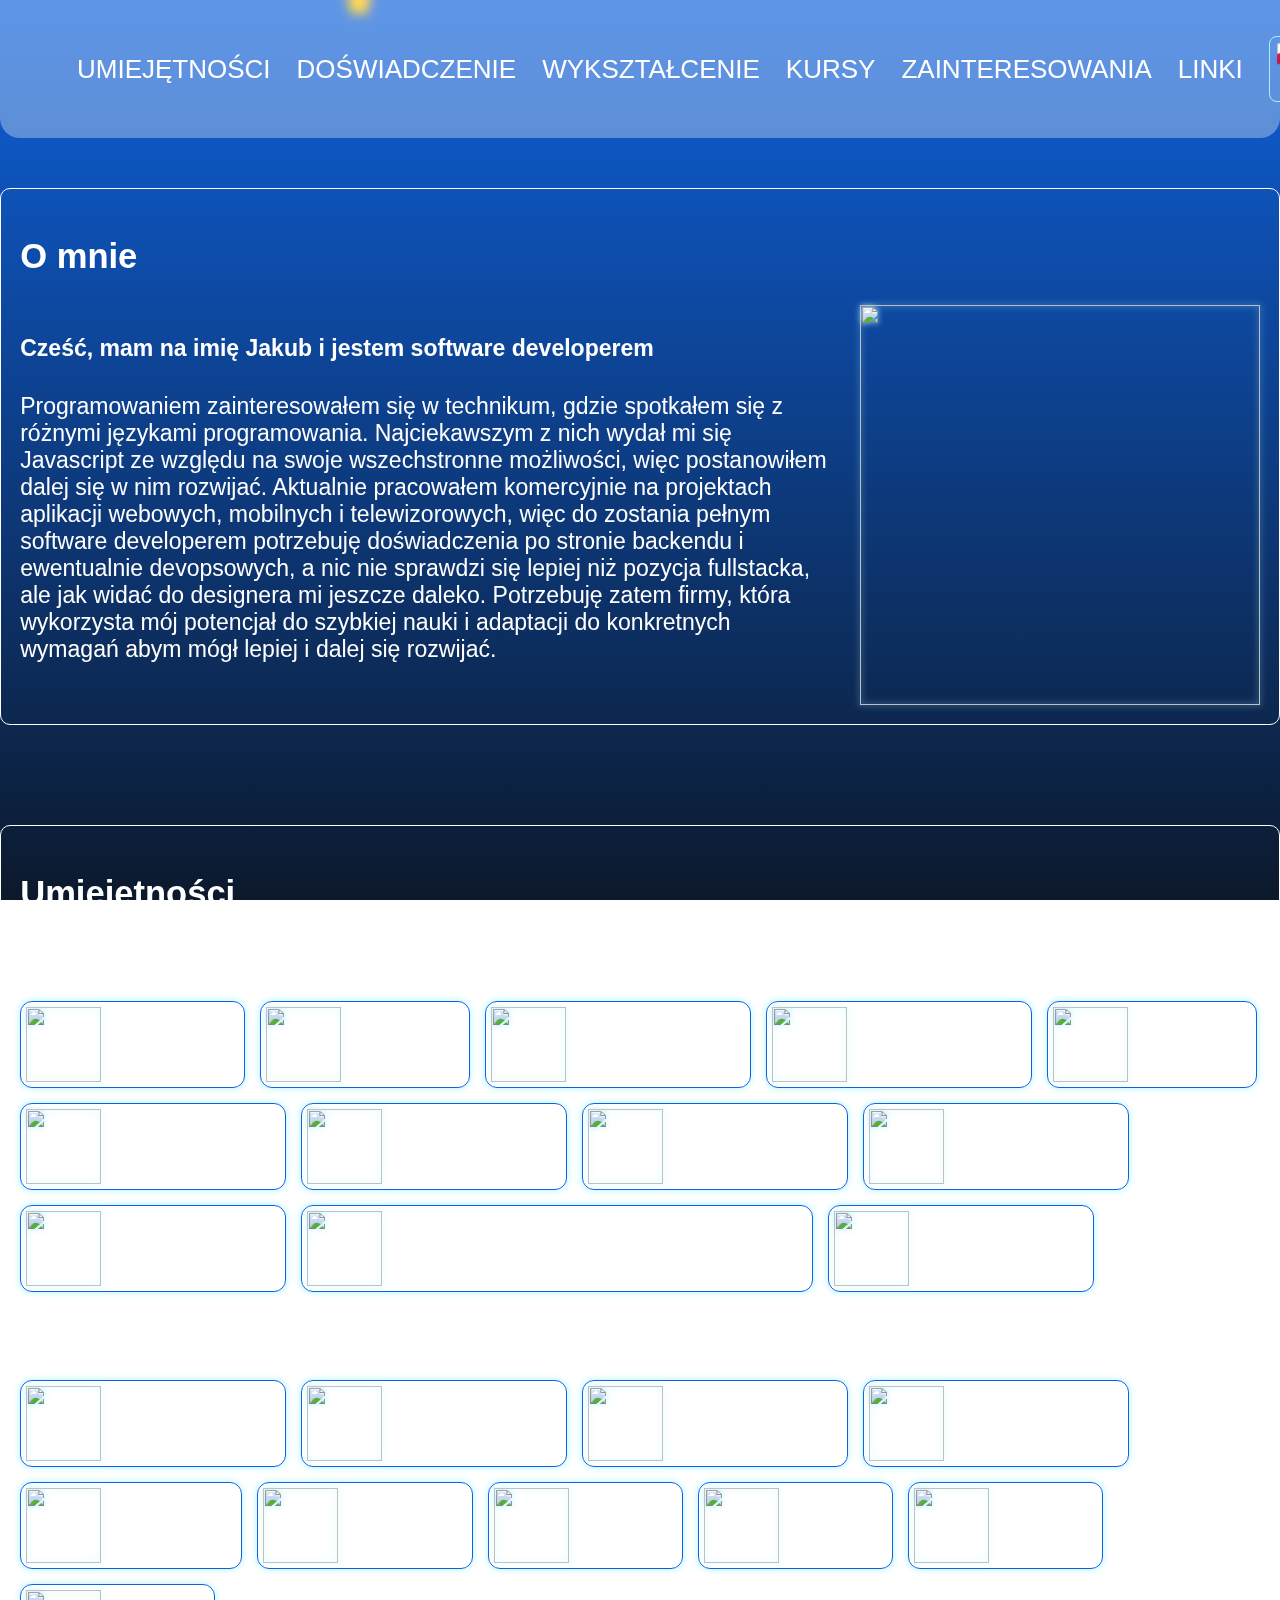
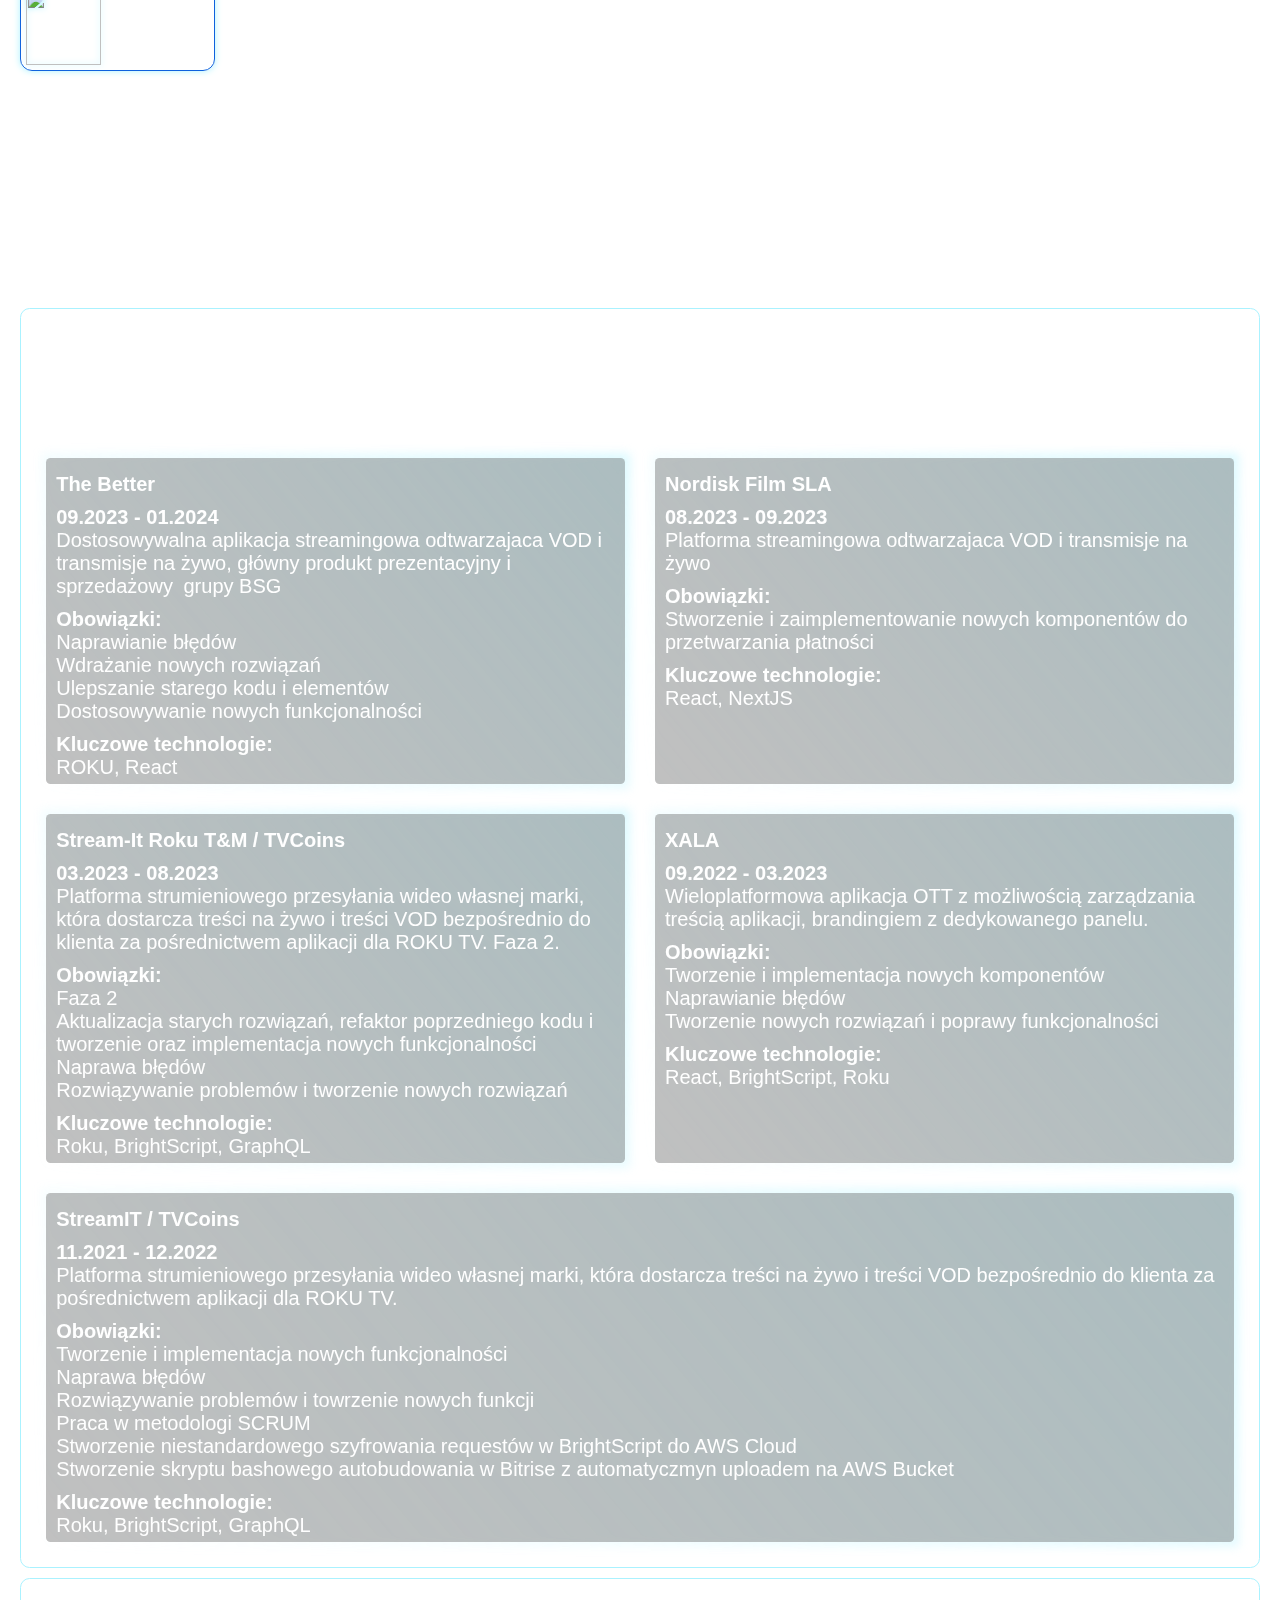
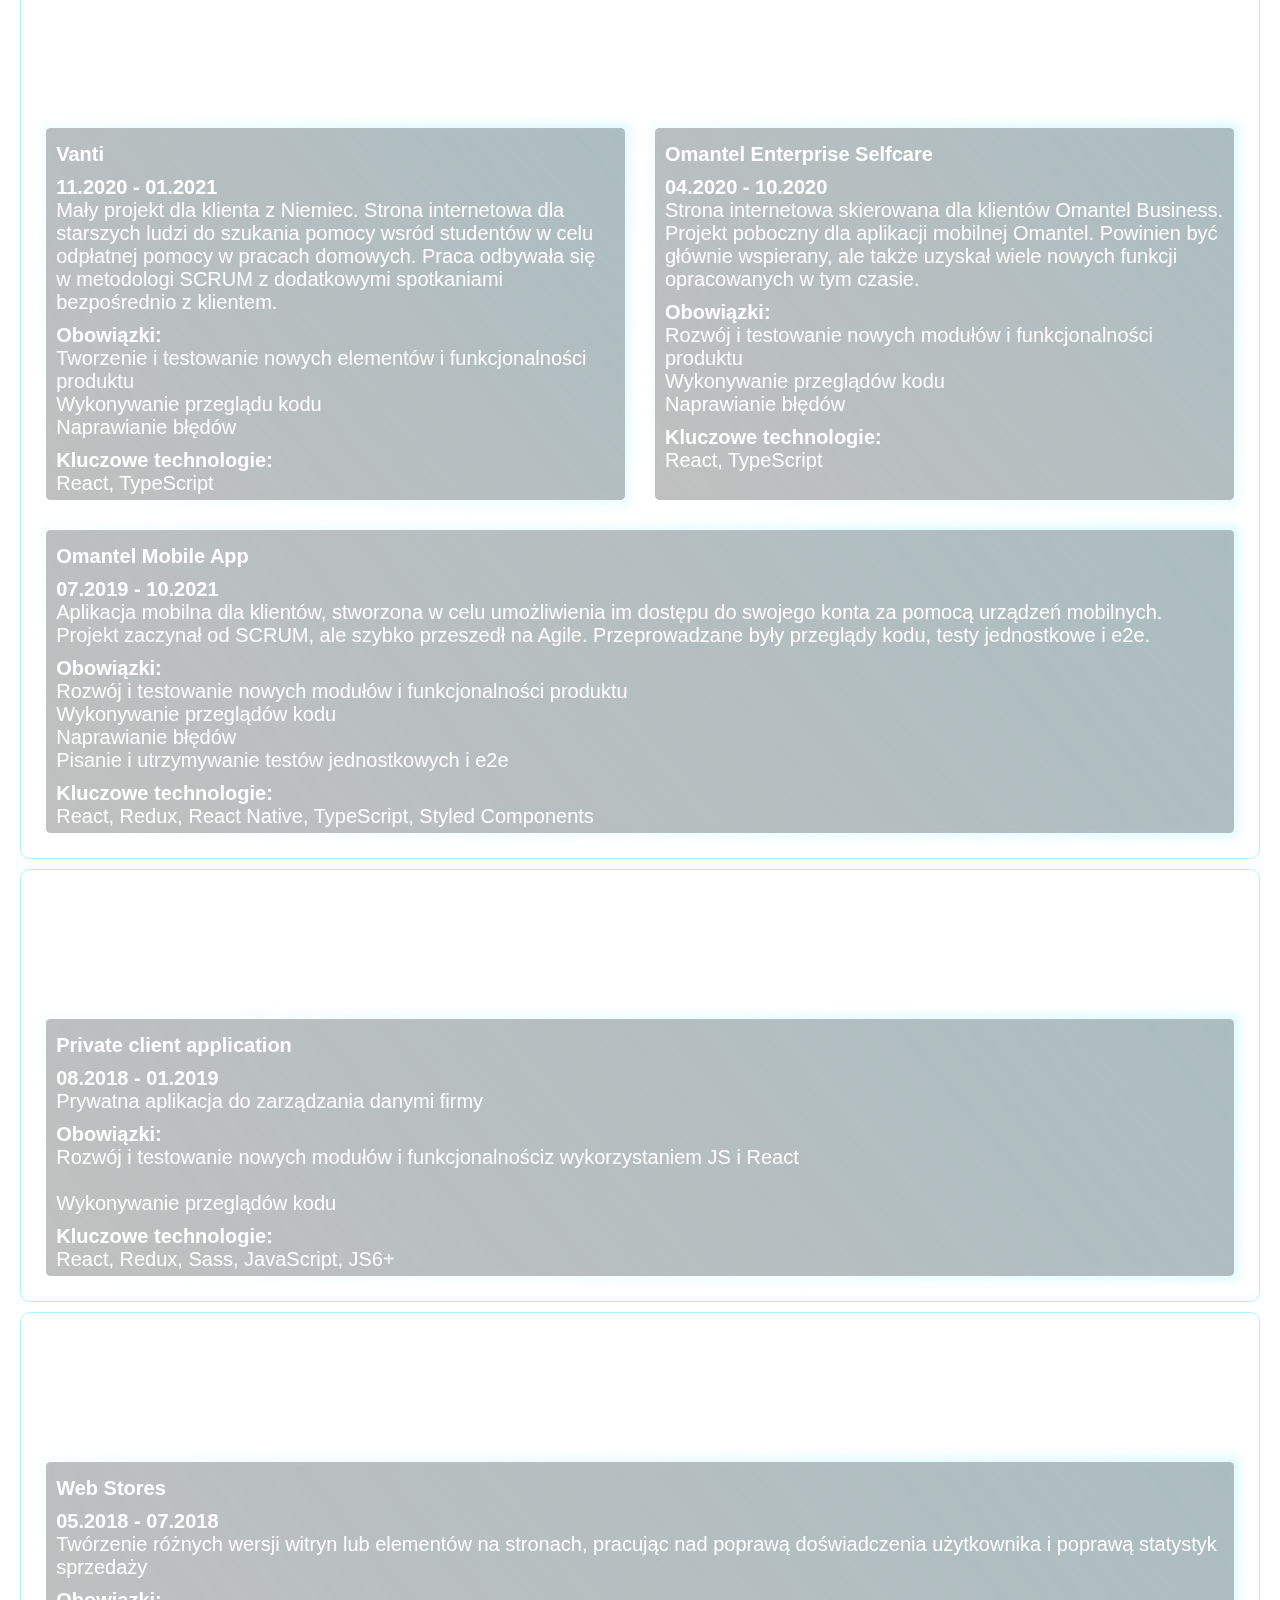
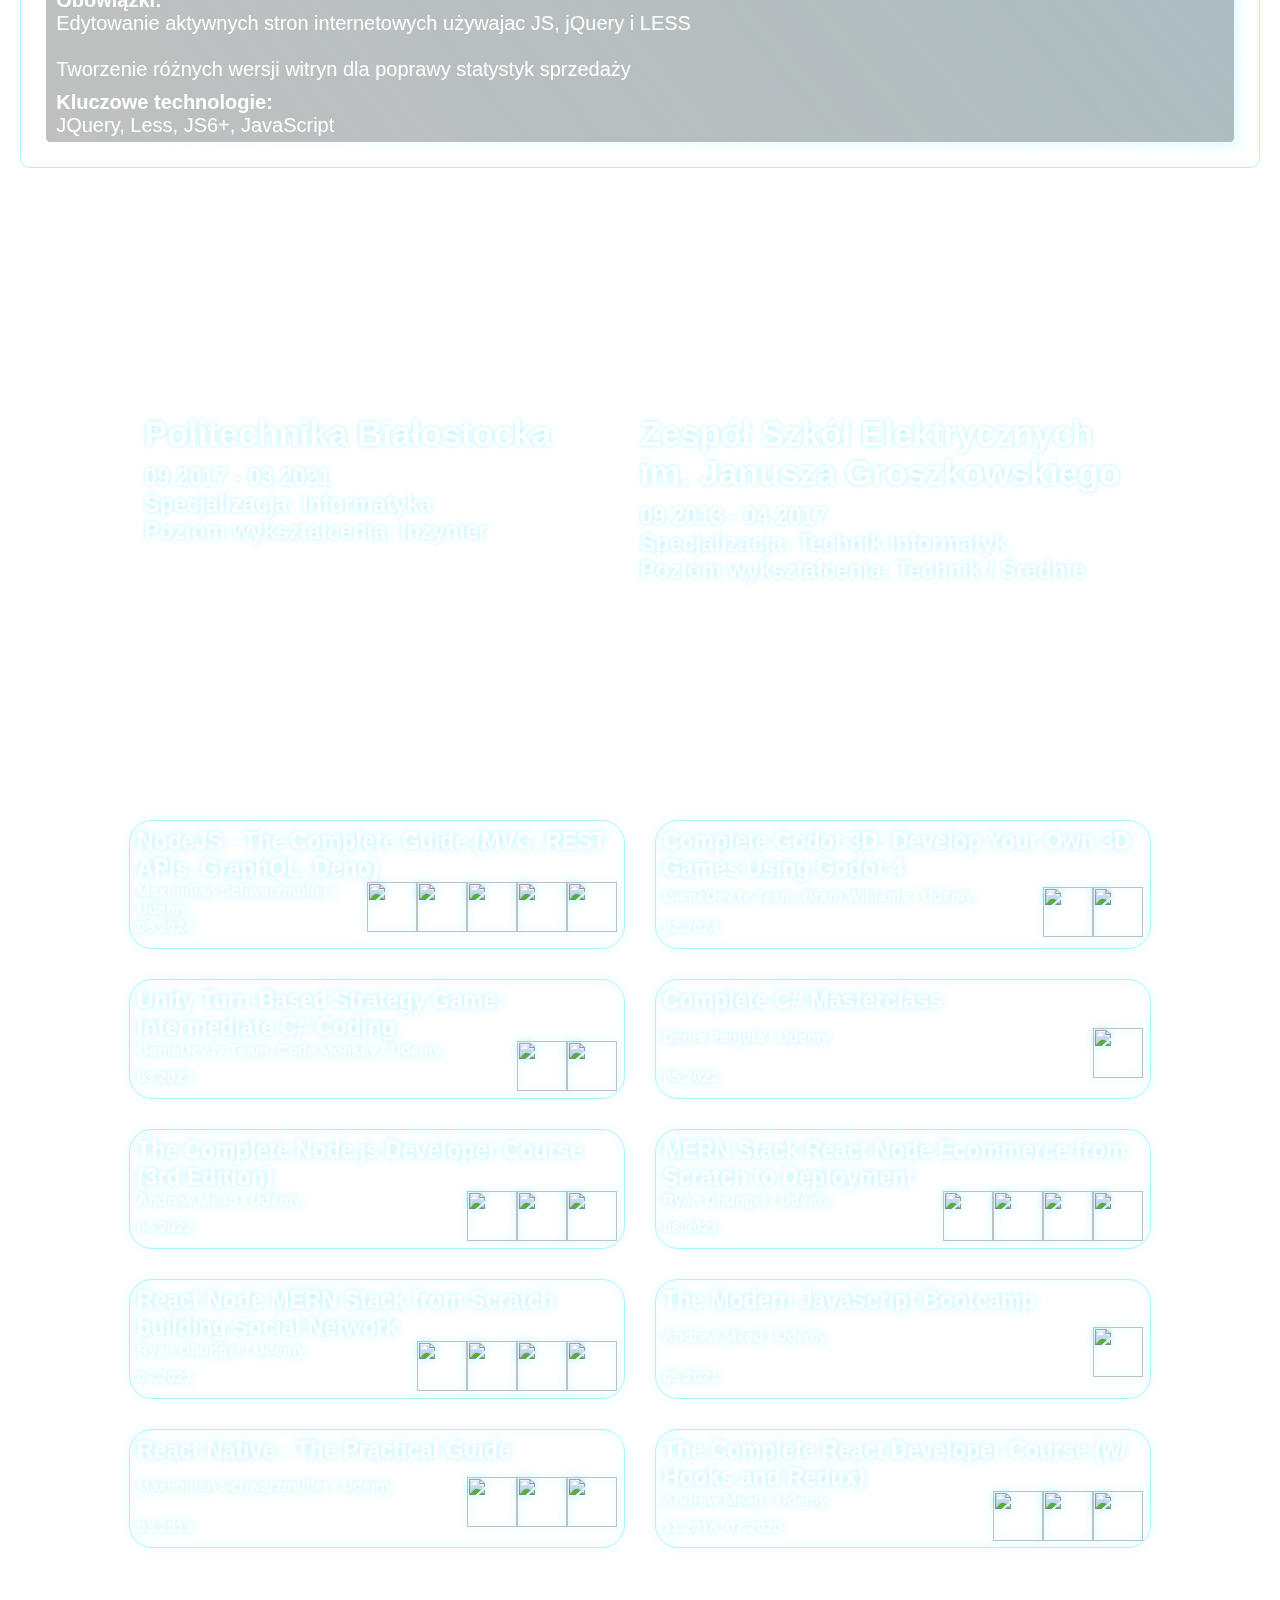
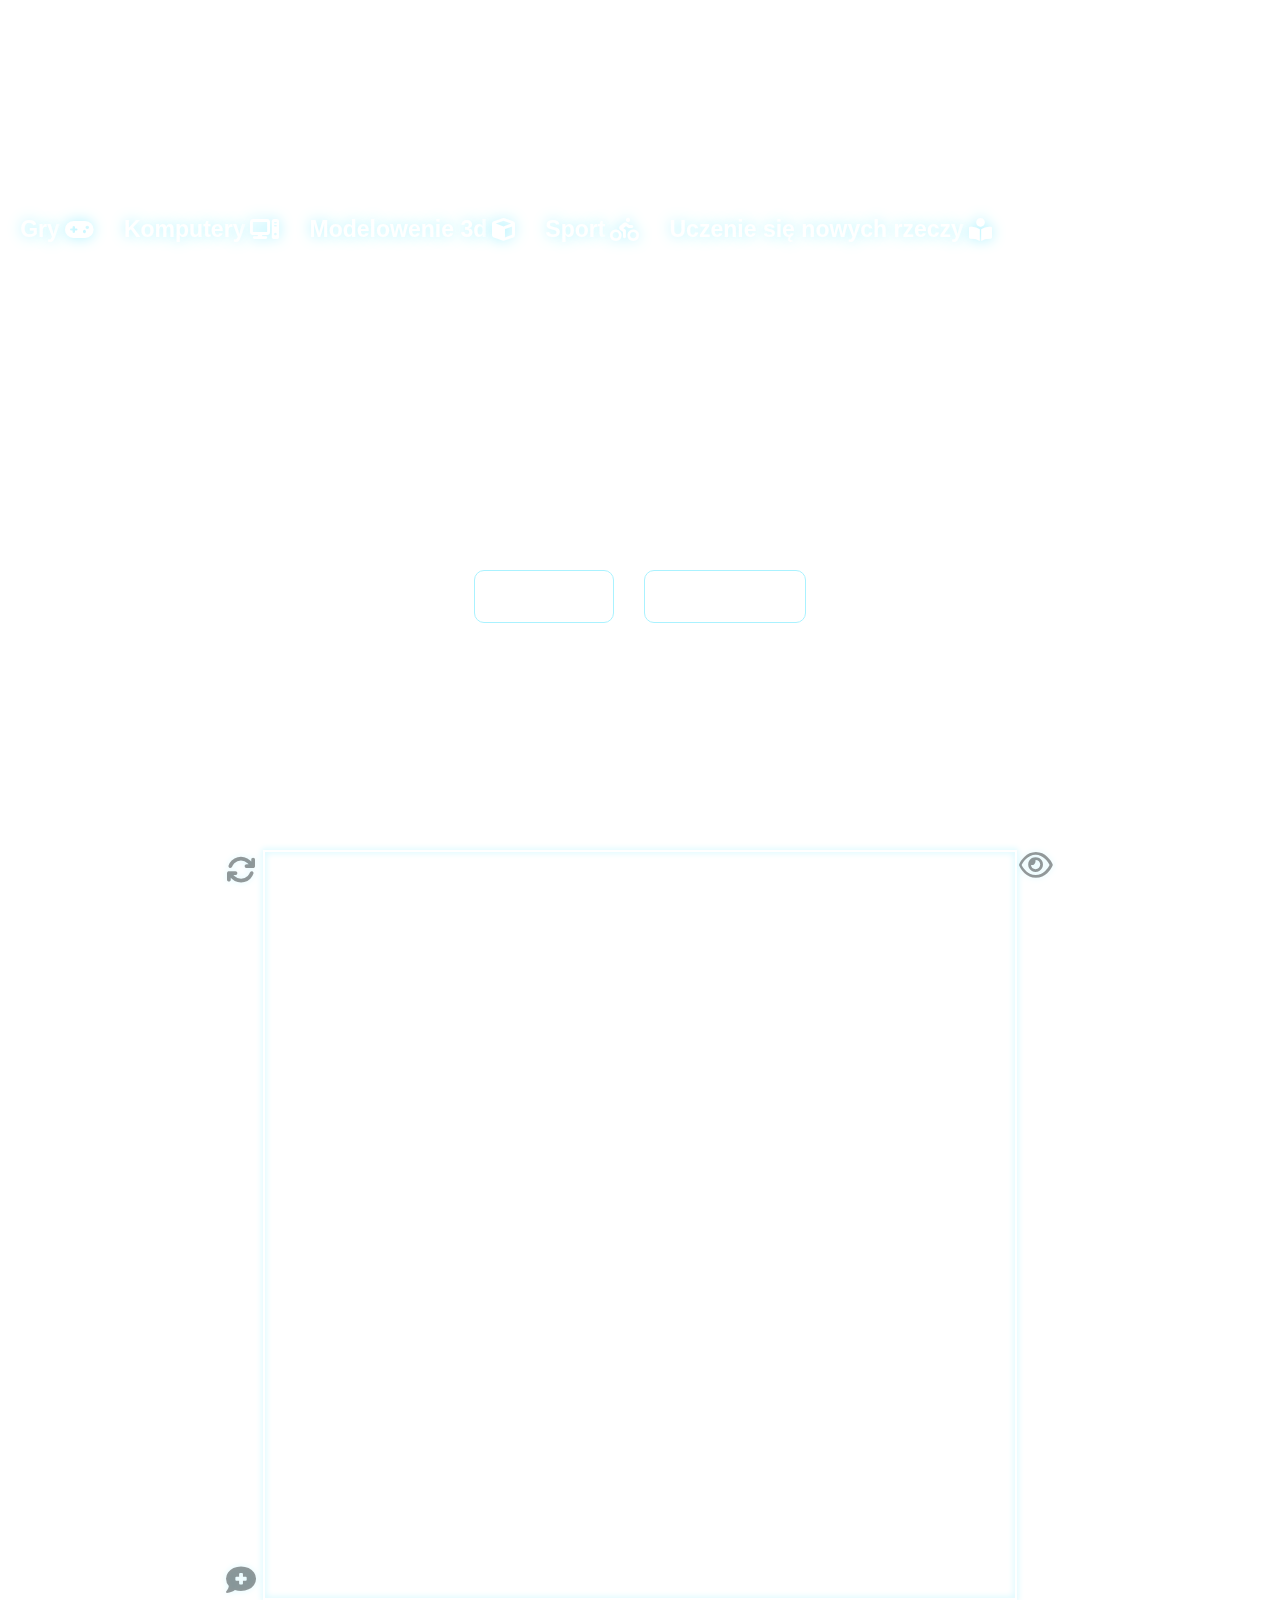
==== index.html @ 06775e65 "CV - End V1" ====
<!DOCTYPE html>
<html lang="en">
  <head>
    <meta charset="UTF-8" />
    <meta name="viewport" content="width=device-width, initial-scale=1.0" />
    <link
      rel="stylesheet"
      href="https://cdnjs.cloudflare.com/ajax/libs/font-awesome/6.5.2/css/all.min.css"
      crossorigin="anonymous"
      referrerpolicy="no-referrer"
    />
    <link rel="stylesheet" href="./css/main.css" />
    <link rel="stylesheet" href="./css/background.css" />
    <link rel="stylesheet" href="./css/skills.css" />
    <link rel="stylesheet" href="./css/experience.css" />
    <link rel="stylesheet" href="./css/education.css" />
    <link rel="stylesheet" href="./css/courses.css" />
    <link rel="stylesheet" href="./css/interests.css" />
    <link rel="stylesheet" href="./css/links.css" />
    <link rel="stylesheet" href="./css/game.css" />
    <title>CV - Jakub Chmielewski</title>
  </head>
  <body>
    <div class="backgroundContainer">
      <!-- <i class="fa-solid fa-star"></i> -->
    </div>
    <header>
      <nav>
        <ul>
          <li>
            <a href="#skills" data-lang-key="SKILLS"> Umiejętności </a>
          </li>
          <li>
            <a href="#experience" data-lang-key="EXPERIENCE"> Doświadczenie </a>
          </li>
          <li>
            <a href="#education" data-lang-key="EDUCATION"> Wykształcenie </a>
          </li>
          <li><a href="#courses" data-lang-key="COURSES"> Kursy </a></li>
          <li>
            <a href="#interests" data-lang-key="INTRESTS"> Zainteresowania </a>
          </li>
          <li><a href="#links" data-lang-key="LINKS"> Linki </a></li>
          <li>
            <button id="languageBtn">🇵🇱/🇬🇧</button>
          </li>
        </ul>
      </nav>
      <button class="menuButton">
        <div></div>
        <div></div>
        <div></div>
      </button>
    </header>
    <main>
      <section id="about" class="pageSection">
        <h2 data-lang-key="ABOUT">O mnie</h2>
        <article class="aboutContainer">
          <div class="aboutDataContainer">
            <h4 data-lang-key="ABOUT_TITLE"></h4>
            <p data-lang-key="ABOUT_DESCRIPTION"></p>
          </div>
          <div class="aboutImageContainer">
            <img src="" class="aboutImage" alt="" />
          </div>
        </article>
      </section>
      <section id="skills" class="pageSection">
        <h2 data-lang-key="SKILLS">Umiejętności</h2>
        <article>
          <h4 data-lang-key="SKILLS_COMMERCIAL">Komercyjne</h4>
          <div class="skillsContainer commercialSkills">
            <!-- <div class="skillContainer">
              <img srcset="skillUrl">
              <div class="skillsLabelContainer">
                <h5>SkillName</h5>
                <h6 data-lang-key="SKILL_LVL_"></h6>
              </div>
            </div> -->
          </div>
        </article>
        <article>
          <h4 data-lang-key="SKILLS_NO_COMMERCIAL">Niedochodowy</h4>
          <div class="skillsContainer nocommercialSkills"></div>
        </article>
      </section>
      <section id="experience" class="pageSection">
        <h2 data-lang-key="EXPERIENCE">Doświadczenie</h2>
        <!-- <article>
          <h3>WorkEmployer</h3>
          <h4>WorkDate</h4>
          <h4>WorkTitle</h4>
          <div class="projectInfoContainer">
            <h4 class="projectName">Project Title</h4>
            <h4 class="projectTime">Project Time</h4>
            <p class="projectDescription">Project Description</p>
            <h4 class="projectResponsibilityTitle">Responsibility:</h4>
            <p class="projectResponsibility">Project Responsibility</p>
            <h4 class="projectTechnologiesTitle">Key technologies:</h4>
            <p class="projectTechnologies">Technologies</p>
          </div>
        </article> -->
      </section>
      <section id="education" class="pageSection">
        <h2 data-lang-key="EDUCATION">Wykształcenie</h2>
        <!-- <article>
          <h3></h3>
          <h4></h4>
          <h4><span></span><span></span></h4>
          <h4><span></span><span></span></h4>
        </article> -->
      </section>
      <section id="courses" class="pageSection">
        <h2 data-lang-key="COURSES">Kursy</h2>
      </section>
      <section id="interests" class="pageSection">
        <h2 data-lang-key="INTRESTS">Zainteresowania</h2>
      </section>
      <section id="links" class="pageSection">
        <h2 data-lang-key="LINKS">Linki</h2>
        <h4 data-lang-key="CONTACT_INFO"></h4>
        <article>
          <a href="https://github.com/Tylyps" target="_blank">
            <h3>Github<i class="fa-brands fa-github"></i></h3>
          </a>
          <a
            href="https://www.linkedin.com/in/jakub-chmielewski-0175b3180/"
            target="_blank"
          >
            <h3>Linkedin<i class="fa-brands fa-linkedin"></i></h3>
          </a>
        </article>
      </section>
      <section id="game" class="pageSection">
        <h4 data-lang-key="GAME_INFO"></h4>
        <iframe src="./game/puzzleGame.html" id="gameFrame"></iframe>
      </section>
    </main>
  </body>
  <script defer src="./js/data.js"></script>
  <script defer src="./js/translations.js"></script>
  <script defer src="./js/background.js"></script>
  <script defer src="./js/main.js"></script>
  <script defer src="./js/render.js"></script>
</html>
---- css/main.css ----
:root {
  --bg-color-1: #0c192c;
  --bg-color-2: #0e61dd;
  --text-active-color: #aaf2ff;
  cursor: default;
}

* {
  box-sizing: border-box;
}

html,
body {
  margin: 0;
  padding: 0;
  /* background-image: linear-gradient(var(--bg), #0c192c, #0e61dd); */
  max-width: 100dvw;
  min-height: 100dvh;
  color: #fff;
  display: flex;
  flex-direction: column;
  position: relative;
  font-size: 1.2rem;
  font-family: "Gill Sans", "Gill Sans MT", Calibri, "Trebuchet MS", sans-serif;
}

header {
  position: sticky;
  top: -5px;
  left: 0;
  z-index: 5;
}

.menuButton {
  display: none;
  border: none;
  background: none;
  position: absolute;
  top: 10px;
  left: 5px;
  width: 35px;
  height: 30px;
  cursor: pointer;
}

.menuButton div {
  width: 100%;
  height: 5px;
  background-color: var(--text-active-color);
  position: absolute;
  transition: 0.5s;
  transform-origin: 0 50%;
}

.menuButton div:nth-child(1) {
  top: 0;
  left: 0;
}

.menuButton div:nth-child(2) {
  top: 12.5px;
  left: 0;
}
.menuButton div:nth-child(3) {
  top: 25px;
  left: 0;
}

.menuButton.active div:nth-child(1) {
  top: 0;
  rotate: 45deg;
  left: 5px;
}

.menuButton.active div:nth-child(2) {
  top: 0px;
  rotate: 45deg;
  left: 5px;
}

.menuButton.active div:nth-child(3) {
  top: 25px;
  rotate: -45deg;
  left: 5px;
}

nav {
  display: flex;
  justify-content: center;
  backdrop-filter: blur(5px);
  border-radius: 0 0 20px 20px;
  background: #fff5;
  position: relative;
}

nav ul {
  display: flex;
  text-decoration: none;
  width: 90%;
  list-style: none;
  padding: 0;
}

nav ul li {
  font-size: 18px;
  flex: 1;
  padding: 0.5em;
  display: flex;
  justify-content: center;
  align-items: center;
  text-transform: uppercase;
}

a {
  text-decoration: none;
  color: #fff;
  transition: 0.5s color;
}

a:hover {
  color: var(--text-active-color);
}

nav ul li button {
  background: transparent;
  border: solid 1px var(--text-active-color);
  border-radius: 0.3em;
  color: white;
  font-size: 1em;
  cursor: pointer;
  transition: 0.5s background;
}

nav ul li button:hover {
  background: var(--text-active-color);
}

main {
  display: flex;
  flex-direction: column;
  justify-content: center;
  align-items: center;
  z-index: 1;
}

main section {
  border: 1px solid white;
  padding: 1rem;
  border-radius: 10px;
  margin: 50px 5px;
  scroll-margin-top: 107px;
  max-width: 1800px;
  width: 100%;
}

section.pageSection.blurActive {
  backdrop-filter: blur(3px);
}

.aboutContainer {
  display: flex;
  flex-direction: row;
  gap: 30px;
}

.aboutImageContainer {
  min-width: min(400px, 40%);
  height: 400px;
  max-width: 400px;
  max-height: 400px;
}

.aboutImageContainer img {
  width: 100%;
  height: 100%;
  animation: fadeAnimation infinite linear;
  animation-duration: var(--anim-duration);
  filter: drop-shadow(0 0 3px var(--text-active-color));
}

.aboutImageContainer img[src=""] {
  display: none;
}

@keyframes fadeAnimation {
  0%,
  10%,
  90%,
  100% {
    opacity: 0;
  }
  50% {
    opacity: 1;
  }
}

@media (width < 800px) {
  nav ul {
    flex-direction: column;
  }
  nav ul li {
    font-size: 26px;
  }

  .menuButton {
    display: block;
  }

  header {
    position: fixed;
    inset: 0;
    pointer-events: none;
  }

  header * {
    pointer-events: all;
  }

  nav {
    position: absolute;
    left: 0;
    transition: 0.5s;
    width: 100%;
    height: 100%;
    top: -100%;
  }

  nav.active {
    top: 0;
    left: 0;
  }
  main section {
    scroll-margin-top: 10px;
  }

  .aboutContainer {
    flex-direction: column;
    align-items: center;
  }

  .aboutImageContainer {
    min-width: min(200px, 40%);
    height: 200px;
    max-width: 200px;
    max-height: 200px;
  }
}

@media (width > 1200px) {
  nav ul li {
    font-size: 26px;
  }
}
---- css/background.css ----
.backgroundContainer {
  position: fixed;
  inset: 0;
  font-family: fontAwsome;
  width: 100dvw;
  height: 100dvh;
  overflow: hidden;
  z-index: -10;
  background-image: linear-gradient(var(--bg), #0c192c, #0e61dd);
}

.backgroundContainer .falingStar {
  position: absolute;
  color: var(--color);
  text-shadow: 0 0 10px var(--color);
  animation: starAnimation 5s infinite linear;
}

@keyframes starAnimation {
  0% {
    filter: hue-rotate(0deg);
    rotate: 0deg;
  }
  100% {
    filter: hue-rotate(360deg);
    rotate: 720deg;
  }
}
---- css/skills.css ----
.skillsContainer {
  display: flex;
  flex-direction: row;
  flex-wrap: wrap;
  /* justify-content: center; */
  /* align-items: center; */
  gap: 15px;
}

.skillContainer {
  display: flex;
  flex-direction: row;
  justify-content: center;
  align-items: center;
  border: 1px solid var(--bg-color-2);
  border-radius: 12px;
  gap: 10px;
  padding: 5px;
  box-shadow: 0 0 7px var(--text-active-color);
  background: transparent;
  position: relative;
  transition: scale 0.3s;
}

.skillContainer:hover {
  scale: 1.1;
  z-index: 2;
  /* cursor: pointer; */
}

.skillContainer * {
  margin: 0;
}

.skillContainer img {
  width: 75px;
  height: 75px;
  filter: drop-shadow(0 0 3px var(--text-active-color));
}

.skillContainer h5 {
  font-size: 1.1em;
}

@media (width < 800px) {
  .skillContainer {
    font-size: 20px;
  }

  .skillContainer img {
    width: 45px;
    height: 45px;
  }
}
---- css/experience.css ----
.experienceContainer * {
  margin: 0;
}

.experienceContainer {
  border: 1px solid var(--text-active-color);
  border-radius: 0.5rem;
  margin: 10px 0;
  padding: 10px;
}

.projectsContainer {
  display: flex;
  flex-wrap: wrap;
  justify-content: center;
  gap: 20px;
  margin: 10px;
}

.projectInfoContainer {
  position: relative;
  /* border: 2px solid var(--text-active-color); */
  /* border: 2px solid transparent; */
  border-radius: 0.5rem;
  font-size: 20px;
  width: 45%;
  padding: 10px;
  display: flex;
  flex-direction: column;
  flex-grow: 1;
  transition: scale 0.3s;
  /* overflow: hidden; */
}

.projectInfoContainer::after {
  content: "";
  background-color: rgba(97, 97, 97, 0.4);
  position: absolute;
  inset: 5px;
  z-index: -1;
  border-radius: calc(0.5rem - 5px);
  /* filter: blur(5px); */
}

.projectInfoContainer::before {
  content: "";
  background: linear-gradient(50deg, transparent, rgba(170, 242, 255, 0.4));
  /* background: rgba(170, 242, 255, 0.4); */
  filter: blur(5px);
  position: absolute;
  inset: 0;
  z-index: -2;
}

.projectInfoContainer:hover {
  scale: 1.025;
  z-index: 2;
}

.projectInfoContainer * {
  padding: 0px 5px;
}

.projectInfoContainer h4 {
  margin-top: 10px;
}

@media (width < 800px) {
  .projectInfoContainer {
    width: 100%;
  }
}
---- css/education.css ----
#education {
  display: flex;
  flex-direction: row;
  flex-wrap: wrap;
  justify-content: center;
}

#education > h2 {
  width: 100%;
}

.educationContainer {
  width: 40%;
  display: flex;
  flex-direction: column;
  transition: 0.5s scale;
}

.educationContainer:hover {
  scale: 1.05;
}

.educationContainer > * {
  margin: 0;
  text-shadow: 0 0 5px var(--text-active-color);
}

.educationContainer .schoolName {
  font-size: 1.5em;
  margin-bottom: 10px;
}

@media (width < 800px) {
  .educationContainer {
    width: 100%;
    margin: 25px 0;
  }
}
---- css/courses.css ----
.coursesContainer {
  display: flex;
  flex-wrap: wrap;
  justify-content: center;
  gap: 30px;
}

.coursesContainer * {
  margin: 0;
}

.courseContainer {
  display: grid;
  grid-template:
    "title title"
    "creator icons"
    "date icons" 1em / 1fr;
  width: 40%;
  border: 1px solid var(--text-active-color);
  border-radius: 1em;
  padding: 0.3em;
  position: relative;
  transition: 0.5s scale;
  filter: drop-shadow(0 0 4px var(--text-active-color));
}

.courseContainer:hover {
  scale: 1.025;
}

.courseTitle {
  grid-area: title;
}

.courseCreator {
  grid-area: creator;
}

.courseTime {
  grid-area: date;
}

.courseIconContainer {
  grid-area: icons;
  display: flex;
  flex-wrap: wrap;
  flex-direction: row-reverse;
  flex-grow: 1;
}

.courseIconContainer img {
  width: 50px;
  height: 50px;
}

@media (width < 800px) {
  .courseContainer {
    width: 100%;
    /* margin: 25px 0; */
  }

  .courseIconContainer img {
    width: 40px;
    height: 40px;
  }
}
---- css/interests.css ----
.interestsContainer {
  display: flex;
  flex-wrap: wrap;
  gap: 30px;
}

.interestContainer {
  display: flex;
  align-items: center;
  gap: 5px;
  transition: 0.5s scale;
  /* filter: drop-shadow(0 0 14px var(--text-active-color)); */
  text-shadow: 0 0 14px var(--text-active-color);
  position: relative;
  z-index: 2;
  cursor: pointer;
}

.interestContainer:hover {
  scale: 1.1;
}

.interestsDetails {
  position: absolute;
  max-width: 0;
  /* height: 0; */
  text-wrap: nowrap;
  overflow: hidden;
  top: 1.5em;
  transition: 0.5s;
  background: rgba(15, 15, 15, 0.3);
  text-shadow: none;
  border-radius: 4px;
}

.interestContainer:hover .interestsDetails {
  max-width: 1000%;
  padding: 5px;
  /* height: fit-content; */
}

.modal {
  position: fixed;
  inset: 0;
  background: rgba(15, 15, 15, 0.3);
  z-index: 25;
  display: flex;
  justify-content: center;
  align-items: center;
  padding: 5px;
}

.modalContentContainer {
  padding: 10px 20px;
  border-radius: 20px;
  background: var(--bg-color-1);
  max-width: 70%;
}

.modalContent {
  text-shadow: 0 0 5px var(--text-active-color);
}

.modalContent a {
  text-decoration: underline;
}

@media (width < 700px) {
  .modalContentContainer {
    max-width: 90%;
  }
}
---- css/links.css ----
#links article {
  display: flex;
  flex-direction: row;
  flex-wrap: wrap;
  gap: 30px;
  justify-content: center;
  align-items: center;
}

#links a {
  color: white;
  text-decoration: none;
  border: 1px solid var(--text-active-color);
  padding: 10px;
  border-radius: 10px;
  position: relative;
  transition: 0.2s;
}

#links a:hover {
  scale: 1.1;
  background: white;
  color: var(--text-active-color);
  border-color: white;
}

#links a h3 {
  margin: 0;
}

#links a i {
  margin-left: 5px;
}
---- css/game.css ----
section#game {
  display: flex;
  flex-direction: column;
  padding: 10px;
}

section#game h4 {
  padding: 0 1rem;
}

#gameFrame {
  border: none;
  border-radius: 10px;
  max-width: 1000px;
  width: 90%;
  max-height: 1100px;
  height: min(800px, 85dvw);
  margin: auto;
  filter: drop-shadow(0 0 3px var(--text-active-color));
}

@media (width < 800px) {
  section#game {
    display: flex;
    flex-direction: column;
    padding: 0px;
  }

  #gameFrame {
    width: 100%;
  }
}
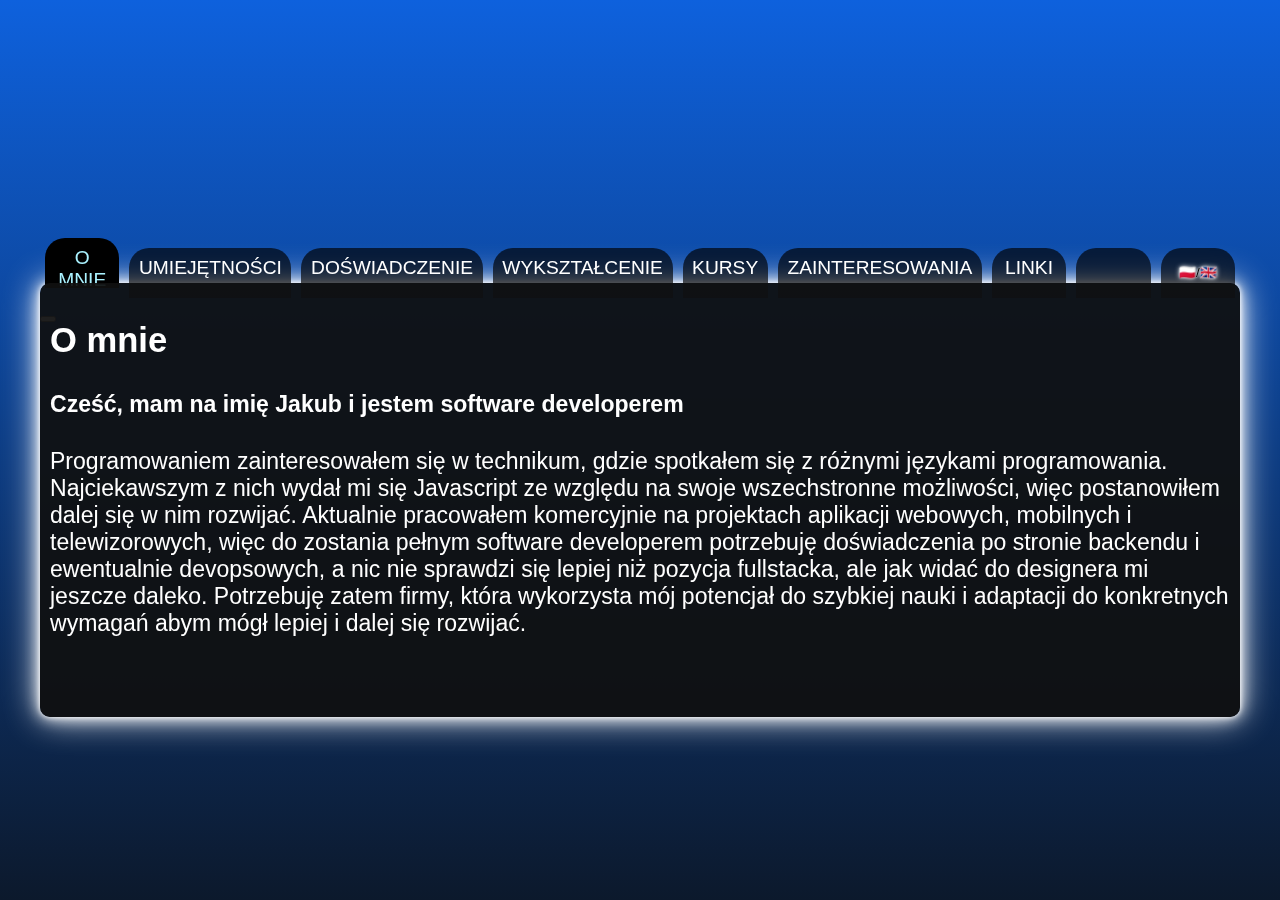
==== commit d52b76b0: "Changes on experience section for mobile and some fixes" ====
--- a/index.html
+++ b/index.html
@@ -9,8 +9,14 @@
       crossorigin="anonymous"
       referrerpolicy="no-referrer"
     />
-    <link rel="stylesheet" href="./css/main.css" />
+    <link rel="icon" />
+    <link rel="icon" type="image/png" sizes="32x32" href="data:," />
+    <!-- <link rel="stylesheet" href="./css/main.css" /> -->
+    <link rel="stylesheet" href="./css/main_2.css" />
+    <link rel="stylesheet" href="./css/menuBUtton.css" />
+    <link rel="stylesheet" href="./css/sections.css" />
     <link rel="stylesheet" href="./css/background.css" />
+    <link rel="stylesheet" href="./css/about.css" />
     <link rel="stylesheet" href="./css/skills.css" />
     <link rel="stylesheet" href="./css/experience.css" />
     <link rel="stylesheet" href="./css/education.css" />
@@ -22,38 +28,63 @@
   </head>
   <body>
     <div class="backgroundContainer">
-      <!-- <i class="fa-solid fa-star"></i> -->
+      <div class="snowflake"></div>
+      <div class="snowflake"></div>
+      <div class="snowflake"></div>
+      <div class="snowflake"></div>
+      <div class="snowflake"></div>
+      <div class="snowflake"></div>
+      <div class="snowflake"></div>
+      <div class="snowflake"></div>
+      <div class="snowflake"></div>
+      <div class="snowflake"></div>
+      <div class="snowflake"></div>
+      <div class="snowflake"></div>
     </div>
-    <header>
-      <nav>
-        <ul>
-          <li>
-            <a href="#skills" data-lang-key="SKILLS"> Umiejętności </a>
-          </li>
-          <li>
-            <a href="#experience" data-lang-key="EXPERIENCE"> Doświadczenie </a>
-          </li>
-          <li>
-            <a href="#education" data-lang-key="EDUCATION"> Wykształcenie </a>
-          </li>
-          <li><a href="#courses" data-lang-key="COURSES"> Kursy </a></li>
-          <li>
-            <a href="#interests" data-lang-key="INTRESTS"> Zainteresowania </a>
-          </li>
-          <li><a href="#links" data-lang-key="LINKS"> Linki </a></li>
-          <li>
-            <button id="languageBtn">🇵🇱/🇬🇧</button>
-          </li>
-        </ul>
-      </nav>
-      <button class="menuButton">
-        <div></div>
-        <div></div>
-        <div></div>
-      </button>
-    </header>
     <main>
-      <section id="about" class="pageSection">
+      <header>
+        <nav>
+          <ul>
+            <li class="bookmarks active">
+              <a href="#about" data-lang-key="ABOUT"> O Mnie </a>
+            </li>
+            <li class="bookmarks">
+              <a href="#skills" data-lang-key="SKILLS"> Umiejętności </a>
+            </li>
+            <li class="bookmarks">
+              <a href="#experience" data-lang-key="EXPERIENCE">
+                Doświadczenie
+              </a>
+            </li>
+            <li class="bookmarks">
+              <a href="#education" data-lang-key="EDUCATION"> Wykształcenie </a>
+            </li>
+            <li class="bookmarks">
+              <a href="#courses" data-lang-key="COURSES"> Kursy </a>
+            </li>
+            <li class="bookmarks">
+              <a href="#interests" data-lang-key="INTRESTS">
+                Zainteresowania
+              </a>
+            </li>
+            <li class="bookmarks">
+              <a href="#links" data-lang-key="LINKS"> Linki </a>
+            </li>
+            <li class="bookmarks">
+              <a href="#game" data-lang-key="GAME"> Gierka </a>
+            </li>
+            <li class="bookmarks">
+              <button id="languageBtn">🇵🇱/🇬🇧</button>
+            </li>
+          </ul>
+        </nav>
+        <button class="menuButton">
+          <div></div>
+          <div></div>
+          <div></div>
+        </button>
+      </header>
+      <section id="about" class="pageSection active">
         <h2 data-lang-key="ABOUT">O mnie</h2>
         <article class="aboutContainer">
           <div class="aboutDataContainer">
@@ -86,6 +117,10 @@
       </section>
       <section id="experience" class="pageSection">
         <h2 data-lang-key="EXPERIENCE">Doświadczenie</h2>
+        <article class="experienceContainer">
+          <div class="experienceTitle"></div>
+          <div class="experienceInfo"></div>
+        </article>
         <!-- <article>
           <h3>WorkEmployer</h3>
           <h4>WorkDate</h4>
@@ -112,6 +147,7 @@
       </section>
       <section id="courses" class="pageSection">
         <h2 data-lang-key="COURSES">Kursy</h2>
+        <p data-lang-key="COURSES_DATE"></p>
       </section>
       <section id="interests" class="pageSection">
         <h2 data-lang-key="INTRESTS">Zainteresowania</h2>
@@ -136,8 +172,12 @@
         <iframe src="./game/puzzleGame.html" id="gameFrame"></iframe>
       </section>
     </main>
+    <noscript id="noscript">
+      This page requires JS for correct working. Please enable JS to continue.
+    </noscript>
   </body>
   <script defer src="./js/data.js"></script>
+  <script defer src="./js/translations_data.js"></script>
   <script defer src="./js/translations.js"></script>
   <script defer src="./js/background.js"></script>
   <script defer src="./js/main.js"></script>
--- a/css/main_2.css
+++ b/css/main_2.css
@@ -0,0 +1,198 @@
+:root {
+  /* --bg-color-1: #0c192c;
+  --bg-color-2: #0e61dd; */
+  --bg-color-1: #000;
+  --bg-color-2: #333;
+  --text-active-color: #aaf2ff;
+  cursor: default;
+}
+
+* {
+  box-sizing: border-box;
+}
+
+html,
+body {
+  margin: 0;
+  padding: 0;
+  max-width: 100dvw;
+  min-height: 100dvh;
+  width: 100%;
+  color: #fff;
+  display: flex;
+  flex-direction: column;
+  align-items: center;
+  justify-content: center;
+  position: relative;
+  font-size: 1.2rem;
+  font-family: "Gill Sans", "Gill Sans MT", Calibri, "Trebuchet MS", sans-serif;
+  z-index: 0;
+  overflow-x: hidden;
+}
+
+#noscript {
+  position: fixed;
+  width: 100%;
+  height: 100%;
+  background: #000a;
+  font-size: 3rem;
+  display: flex;
+  justify-content: center;
+  align-items: center;
+  z-index: 100;
+  text-align: center;
+}
+
+header {
+  position: absolute;
+  box-sizing: border-box;
+  padding-top: 35px;
+  top: -70px;
+  left: 0;
+  z-index: -1;
+  width: 100%;
+  overflow: hidden;
+}
+
+nav {
+  display: flex;
+  justify-content: center;
+  position: relative;
+  width: 100%;
+}
+
+nav ul {
+  display: flex;
+  justify-content: space-between;
+  text-decoration: none;
+  width: 100%;
+  list-style: none;
+  padding: 0;
+  margin: 0;
+}
+
+.bookmarks {
+  font-size: 1rem;
+  flex: 1;
+  display: flex;
+  justify-content: center;
+  align-items: center;
+  text-transform: uppercase;
+  border-radius: 20px 20px 0 0;
+  background: #000a;
+  position: relative;
+  margin: 0 5px;
+  transition: translate 0.5s, background 0.5s;
+  height: 50px;
+}
+
+.bookmarks:hover,
+.bookmarks.active {
+  translate: 0 -10px;
+  background: #000;
+}
+
+.bookmarks a {
+  flex: 1;
+  width: 100%;
+  height: 100%;
+  text-align: center;
+  padding: 0.5em;
+}
+
+.bookmarks button {
+  cursor: pointer;
+  width: 100%;
+  height: 100%;
+  background: transparent;
+  border: none;
+  text-shadow: 0 0 2px #fff, 0 0 5px #fff;
+}
+
+a {
+  text-decoration: none;
+  color: #fff;
+  transition: 0.5s color;
+}
+
+.active a,
+a:hover {
+  color: var(--text-active-color);
+}
+
+main {
+  position: relative;
+  width: clamp(400px, 100%, 1200px);
+  background: #101010ee;
+  border-radius: 10px;
+  margin-top: 100px;
+  max-height: 80vh;
+}
+
+main::before {
+  content: "";
+  width: 100%;
+  height: 100%;
+  box-shadow: 0px 0px 5px #fff, 0px 0px 15px #fff, 0px 0px 35px #fff;
+  z-index: -2;
+  position: absolute;
+  inset: 0;
+  border-radius: 10px;
+}
+
+@media (width < 800px) {
+  .menuButton {
+    display: block;
+  }
+
+  header {
+    position: fixed;
+    inset: 0;
+    pointer-events: none;
+    z-index: 10;
+  }
+
+  header * {
+    pointer-events: all;
+  }
+
+  nav {
+    position: absolute;
+    left: 0;
+    transition: 0.5s;
+    width: 100%;
+    height: 100%;
+    top: -100%;
+  }
+
+  nav.active {
+    top: 0;
+    left: 0;
+  }
+
+  nav ul {
+    flex-direction: column;
+  }
+
+  .bookmarks {
+    font-size: 1.2rem;
+    border-radius: 0;
+    margin: 0;
+  }
+
+  .bookmarks:hover,
+  .bookmarks.active {
+    translate: 0;
+    background: #000;
+  }
+
+  .bookmarks a {
+    place-content: center;
+  }
+
+  main {
+    width: 98%;
+    max-height: 100vh;
+    margin: 0;
+  }
+}
--- a/css/sections.css
+++ b/css/sections.css
@@ -0,0 +1,29 @@
+.pageSection {
+  position: relative;
+  top: 0;
+  left: 0;
+  width: 100%;
+  overflow: hidden;
+  /* WHEN interpolate-size or calc-size will work correctly on most of browsers */
+  /* transition: height 0.5s, padding 0.5s;
+  height: 0;
+  interpolate-size: allow-keywords; */
+  transition: max-height 0.5s, padding 0.5s;
+  max-height: 0;
+}
+
+.pageSection.active {
+  /* height: auto; */
+  max-height: 80vh;
+
+  padding: 10px;
+  overflow: auto;
+}
+
+@media (width < 800px) {
+  .pageSection.active {
+    padding: 10px;
+    max-height: 100vh;
+    overflow-x: hidden;
+  }
+}
--- a/css/experience.css
+++ b/css/experience.css
@@ -1,26 +1,84 @@
+/* #experience {
+  height: 100%;
+  overflow: hidden;
+} */
+
 .experienceContainer * {
   margin: 0;
 }
 
 .experienceContainer {
-  border: 1px solid var(--text-active-color);
-  border-radius: 0.5rem;
-  margin: 10px 0;
   padding: 10px;
+  display: flex;
+  flex-direction: row;
+  height: 100%;
+  overflow: hidden;
+  max-height: calc(80vh - 200px);
+}
+
+.experienceTitle {
+  width: 350px;
+}
+
+.titleContainer {
+  margin: 5px 0;
+  margin-left: 50px;
+  transition: 0.5s margin;
+  cursor: pointer;
+  background: #3338;
+  border-radius: 20px 0 0 20px;
+  padding: 10px;
+}
+
+.titleContainer:nth-child(1) {
+  margin-top: 0px;
+}
+
+.workDate {
+  font-size: 0.7rem;
+}
+
+.workTitle {
+  font-size: 1rem;
+}
+
+.titleContainer.active {
+  margin-left: 0px;
+}
+
+.experienceInfo {
+  overflow: hidden;
+  width: calc(100% - 350px);
+  background: #3338;
+  border-radius: 0 6px 6px 4px;
+}
+
+.experienceInfo .workProjects {
+  width: 100%;
+  padding: 5px;
 }
 
 .projectsContainer {
   display: flex;
   flex-wrap: wrap;
   justify-content: center;
+  overflow: hidden;
   gap: 20px;
-  margin: 10px;
+  max-height: 0;
+  height: calc(100% - 43px);
+  padding: 0;
+  transition: 0.5s max-height, 0.5s padding;
+}
+
+.projectsContainer.active {
+  /* max-height: calc(100% - 1rem); */
+  max-height: 100vh;
+  overflow: scroll;
+  padding: 10px;
 }
 
 .projectInfoContainer {
   position: relative;
-  /* border: 2px solid var(--text-active-color); */
-  /* border: 2px solid transparent; */
   border-radius: 0.5rem;
   font-size: 20px;
   width: 45%;
@@ -28,32 +86,14 @@
   display: flex;
   flex-direction: column;
   flex-grow: 1;
+  z-index: 1;
   transition: scale 0.3s;
-  /* overflow: hidden; */
-}
-
-.projectInfoContainer::after {
-  content: "";
-  background-color: rgba(97, 97, 97, 0.4);
-  position: absolute;
-  inset: 5px;
-  z-index: -1;
-  border-radius: calc(0.5rem - 5px);
-  /* filter: blur(5px); */
-}
-
-.projectInfoContainer::before {
-  content: "";
-  background: linear-gradient(50deg, transparent, rgba(170, 242, 255, 0.4));
-  /* background: rgba(170, 242, 255, 0.4); */
-  filter: blur(5px);
-  position: absolute;
-  inset: 0;
-  z-index: -2;
+  background: linear-gradient(50deg, transparent, rgba(170, 242, 255, 0.4)),
+    rgba(97, 97, 97, 0.4);
 }
 
 .projectInfoContainer:hover {
-  scale: 1.025;
+  scale: 1.02;
   z-index: 2;
 }
 
@@ -69,4 +109,16 @@
   .projectInfoContainer {
     width: 100%;
   }
+
+  .experienceContainer {
+    flex-direction: column;
+    max-height: 99vh;
+    padding: 0;
+    height: auto;
+    max-height: none;
+  }
+
+  .experienceInfo {
+    width: 100%;
+  }
 }
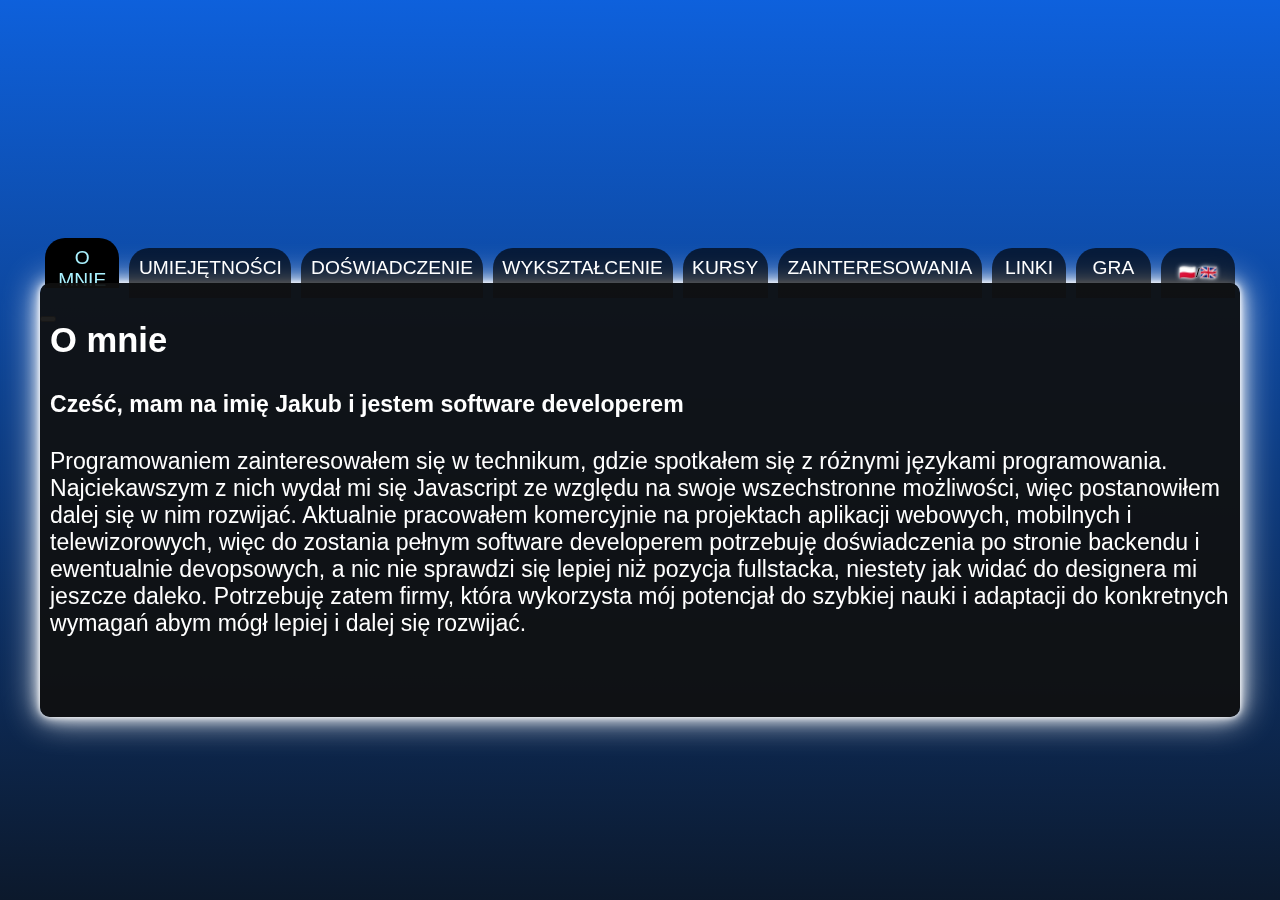
==== commit c671a331: "Last upgrade for V2" ====
--- a/index.html
+++ b/index.html
@@ -11,8 +11,7 @@
     />
     <link rel="icon" />
     <link rel="icon" type="image/png" sizes="32x32" href="data:," />
-    <!-- <link rel="stylesheet" href="./css/main.css" /> -->
-    <link rel="stylesheet" href="./css/main_2.css" />
+    <link rel="stylesheet" href="./css/main.css" />
     <link rel="stylesheet" href="./css/menuBUtton.css" />
     <link rel="stylesheet" href="./css/sections.css" />
     <link rel="stylesheet" href="./css/background.css" />
@@ -28,6 +27,9 @@
   </head>
   <body>
     <div class="backgroundContainer">
+      <div class="snowflake"></div>
+      <div class="snowflake"></div>
+      <div class="snowflake"></div>
       <div class="snowflake"></div>
       <div class="snowflake"></div>
       <div class="snowflake"></div>
--- a/css/main.css
+++ b/css/main.css
@@ -1,253 +1,197 @@
-:root {
-  --bg-color-1: #0c192c;
-  --bg-color-2: #0e61dd;
-  --text-active-color: #aaf2ff;
-  cursor: default;
-}
-
-* {
-  box-sizing: border-box;
-}
-
-html,
-body {
-  margin: 0;
-  padding: 0;
-  /* background-image: linear-gradient(var(--bg), #0c192c, #0e61dd); */
-  max-width: 100dvw;
-  min-height: 100dvh;
-  color: #fff;
-  display: flex;
-  flex-direction: column;
-  position: relative;
-  font-size: 1.2rem;
-  font-family: "Gill Sans", "Gill Sans MT", Calibri, "Trebuchet MS", sans-serif;
-}
-
-header {
-  position: sticky;
-  top: -5px;
-  left: 0;
-  z-index: 5;
-}
-
-.menuButton {
-  display: none;
-  border: none;
-  background: none;
-  position: absolute;
-  top: 10px;
-  left: 5px;
-  width: 35px;
-  height: 30px;
-  cursor: pointer;
-}
-
-.menuButton div {
-  width: 100%;
-  height: 5px;
-  background-color: var(--text-active-color);
-  position: absolute;
-  transition: 0.5s;
-  transform-origin: 0 50%;
-}
-
-.menuButton div:nth-child(1) {
-  top: 0;
-  left: 0;
-}
-
-.menuButton div:nth-child(2) {
-  top: 12.5px;
-  left: 0;
-}
-.menuButton div:nth-child(3) {
-  top: 25px;
-  left: 0;
-}
-
-.menuButton.active div:nth-child(1) {
-  top: 0;
-  rotate: 45deg;
-  left: 5px;
-}
-
-.menuButton.active div:nth-child(2) {
-  top: 0px;
-  rotate: 45deg;
-  left: 5px;
-}
-
-.menuButton.active div:nth-child(3) {
-  top: 25px;
-  rotate: -45deg;
-  left: 5px;
-}
-
-nav {
-  display: flex;
-  justify-content: center;
-  backdrop-filter: blur(5px);
-  border-radius: 0 0 20px 20px;
-  background: #fff5;
-  position: relative;
-}
-
-nav ul {
-  display: flex;
-  text-decoration: none;
-  width: 90%;
-  list-style: none;
-  padding: 0;
-}
-
-nav ul li {
-  font-size: 18px;
-  flex: 1;
-  padding: 0.5em;
-  display: flex;
-  justify-content: center;
-  align-items: center;
-  text-transform: uppercase;
-}
-
-a {
-  text-decoration: none;
-  color: #fff;
-  transition: 0.5s color;
-}
-
-a:hover {
-  color: var(--text-active-color);
-}
-
-nav ul li button {
-  background: transparent;
-  border: solid 1px var(--text-active-color);
-  border-radius: 0.3em;
-  color: white;
-  font-size: 1em;
-  cursor: pointer;
-  transition: 0.5s background;
-}
-
-nav ul li button:hover {
-  background: var(--text-active-color);
-}
-
-main {
-  display: flex;
-  flex-direction: column;
-  justify-content: center;
-  align-items: center;
-  z-index: 1;
-}
-
-main section {
-  border: 1px solid white;
-  padding: 1rem;
-  border-radius: 10px;
-  margin: 50px 5px;
-  scroll-margin-top: 107px;
-  max-width: 1800px;
-  width: 100%;
-}
-
-section.pageSection.blurActive {
-  backdrop-filter: blur(3px);
-}
-
-.aboutContainer {
-  display: flex;
-  flex-direction: row;
-  gap: 30px;
-}
-
-.aboutImageContainer {
-  min-width: min(400px, 40%);
-  height: 400px;
-  max-width: 400px;
-  max-height: 400px;
-}
-
-.aboutImageContainer img {
-  width: 100%;
-  height: 100%;
-  animation: fadeAnimation infinite linear;
-  animation-duration: var(--anim-duration);
-  filter: drop-shadow(0 0 3px var(--text-active-color));
-}
-
-.aboutImageContainer img[src=""] {
-  display: none;
-}
-
-@keyframes fadeAnimation {
-  0%,
-  10%,
-  90%,
-  100% {
-    opacity: 0;
-  }
-  50% {
-    opacity: 1;
-  }
-}
-
-@media (width < 800px) {
-  nav ul {
-    flex-direction: column;
-  }
-  nav ul li {
-    font-size: 26px;
-  }
-
-  .menuButton {
-    display: block;
-  }
-
-  header {
-    position: fixed;
-    inset: 0;
-    pointer-events: none;
-  }
-
-  header * {
-    pointer-events: all;
-  }
-
-  nav {
-    position: absolute;
-    left: 0;
-    transition: 0.5s;
-    width: 100%;
-    height: 100%;
-    top: -100%;
-  }
-
-  nav.active {
-    top: 0;
-    left: 0;
-  }
-  main section {
-    scroll-margin-top: 10px;
-  }
-
-  .aboutContainer {
-    flex-direction: column;
-    align-items: center;
-  }
-
-  .aboutImageContainer {
-    min-width: min(200px, 40%);
-    height: 200px;
-    max-width: 200px;
-    max-height: 200px;
-  }
-}
-
-@media (width > 1200px) {
-  nav ul li {
-    font-size: 26px;
-  }
-}
+:root {
+  --bg-color-1: #000;
+  --bg-color-2: #333;
+  --text-active-color: #aaf2ff;
+  cursor: default;
+}
+
+* {
+  box-sizing: border-box;
+}
+
+html,
+body {
+  margin: 0;
+  padding: 0;
+  max-width: 100dvw;
+  min-height: 100dvh;
+  width: 100%;
+  color: #fff;
+  display: flex;
+  flex-direction: column;
+  align-items: center;
+  justify-content: center;
+  position: relative;
+  font-size: 1.2rem;
+  font-family: "Gill Sans", "Gill Sans MT", Calibri, "Trebuchet MS", sans-serif;
+  z-index: 0;
+  overflow-x: hidden;
+  background: #000;
+}
+
+#noscript {
+  position: fixed;
+  width: 100%;
+  height: 100%;
+  background: #000a;
+  font-size: 3rem;
+  display: flex;
+  justify-content: center;
+  align-items: center;
+  z-index: 100;
+  text-align: center;
+}
+
+header {
+  position: absolute;
+  box-sizing: border-box;
+  padding-top: 35px;
+  top: -70px;
+  left: 0;
+  z-index: -1;
+  width: 100%;
+  overflow: hidden;
+}
+
+nav {
+  display: flex;
+  justify-content: center;
+  position: relative;
+  width: 100%;
+}
+
+nav ul {
+  display: flex;
+  justify-content: space-between;
+  text-decoration: none;
+  width: 100%;
+  list-style: none;
+  padding: 0;
+  margin: 0;
+}
+
+.bookmarks {
+  font-size: 1rem;
+  flex: 1;
+  display: flex;
+  justify-content: center;
+  align-items: center;
+  text-transform: uppercase;
+  border-radius: 20px 20px 0 0;
+  background: #000a;
+  position: relative;
+  margin: 0 5px;
+  transition: translate 0.5s, background 0.5s;
+  height: 50px;
+}
+
+.bookmarks:hover,
+.bookmarks.active {
+  translate: 0 -10px;
+  background: #000;
+}
+
+.bookmarks a {
+  flex: 1;
+  width: 100%;
+  height: 100%;
+  text-align: center;
+  padding: 0.5em;
+}
+
+.bookmarks button {
+  cursor: pointer;
+  width: 100%;
+  height: 100%;
+  background: transparent;
+  border: none;
+  text-shadow: 0 0 2px #fff, 0 0 5px #fff;
+}
+
+a {
+  text-decoration: none;
+  color: #fff;
+  transition: 0.5s color;
+}
+
+.active a,
+a:hover {
+  color: var(--text-active-color);
+}
+
+main {
+  position: relative;
+  width: clamp(400px, 100%, 1200px);
+  background: #101010ee;
+  border-radius: 10px;
+  margin-top: 100px;
+  max-height: 80vh;
+}
+
+main::before {
+  content: "";
+  width: 100%;
+  height: 100%;
+  box-shadow: 0px 0px 5px #fff, 0px 0px 15px #fff, 0px 0px 35px #fff;
+  z-index: -2;
+  position: absolute;
+  inset: 0;
+  border-radius: 10px;
+}
+
+@media (width < 800px) {
+  .menuButton {
+    display: block;
+  }
+
+  header {
+    position: fixed;
+    inset: 0;
+    pointer-events: none;
+    z-index: 10;
+  }
+
+  header * {
+    pointer-events: all;
+  }
+
+  nav {
+    position: absolute;
+    left: 0;
+    transition: 0.5s;
+    width: 100%;
+    height: 100%;
+    top: -100%;
+  }
+
+  nav.active {
+    top: 0;
+    left: 0;
+  }
+
+  nav ul {
+    flex-direction: column;
+  }
+
+  .bookmarks {
+    font-size: 1.2rem;
+    border-radius: 0;
+    margin: 0;
+  }
+
+  .bookmarks:hover,
+  .bookmarks.active {
+    translate: 0;
+    background: #000;
+  }
+
+  .bookmarks a {
+    place-content: center;
+  }
+
+  main {
+    width: 98%;
+    max-height: 100vh;
+    margin: 0;
+  }
+}
--- a/css/experience.css
+++ b/css/experience.css
@@ -65,16 +65,15 @@
   overflow: hidden;
   gap: 20px;
   max-height: 0;
-  height: calc(100% - 43px);
-  padding: 0;
-  transition: 0.5s max-height, 0.5s padding;
+  height: calc(100% - 103px);
+  padding: 10px;
+  /* transition: 0.5s max-height, 0.5s padding; */
+  transition: 0.5s max-height;
 }
 
 .projectsContainer.active {
-  /* max-height: calc(100% - 1rem); */
-  max-height: 100vh;
+  max-height: 80vh;
   overflow: scroll;
-  padding: 10px;
 }
 
 .projectInfoContainer {
--- a/css/interests.css
+++ b/css/interests.css
@@ -42,12 +42,18 @@
 .modal {
   position: fixed;
   inset: 0;
-  background: rgba(15, 15, 15, 0.3);
+  background: rgba(15, 15, 15, 0.65);
   z-index: 25;
   display: flex;
   justify-content: center;
   align-items: center;
   padding: 5px;
+  opacity: 0;
+  transition: 0.25s opacity;
+}
+
+.modal.show {
+  opacity: 1;
 }
 
 .modalContentContainer {
